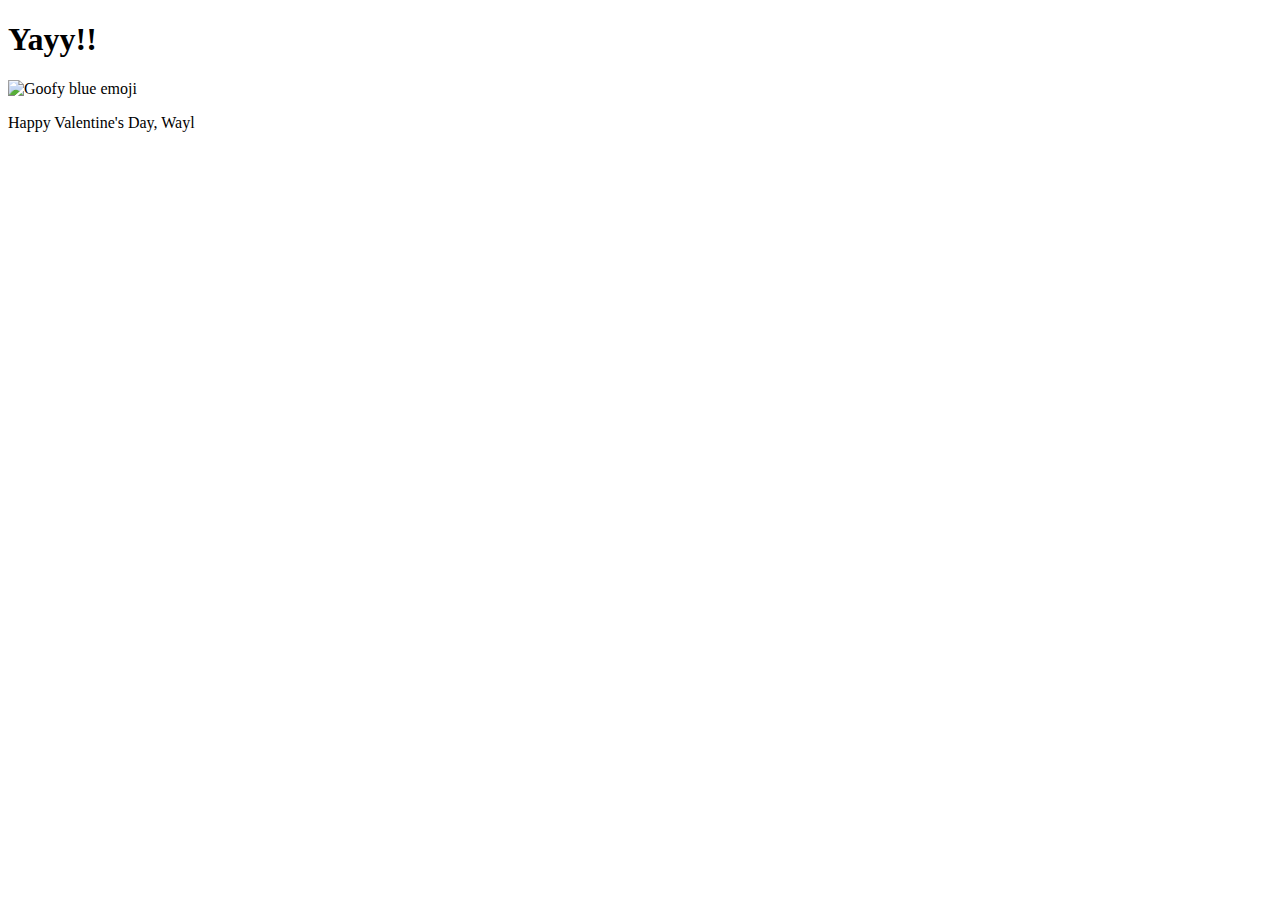
==== yes.html @ e495d55c "Update yes.html" ====
<!DOCTYPE html>
<html lang="en">
  <head>
    <link rel="stylesheet" href="./style/css/yes_styles.css" />
  </head>
  <body>
    <div class="container">
      <div>
        <h1 class="header_text">Yayy!!</h1>
      </div>
      <div class="gif_container">
        <img
          src="./style/images/cute-cat.gif"
          alt="Goofy blue emoji"
        />
      </div>
      <p class="text">Happy Valentine's Day, Wayl</p>
    </div>
  </body>
</html>
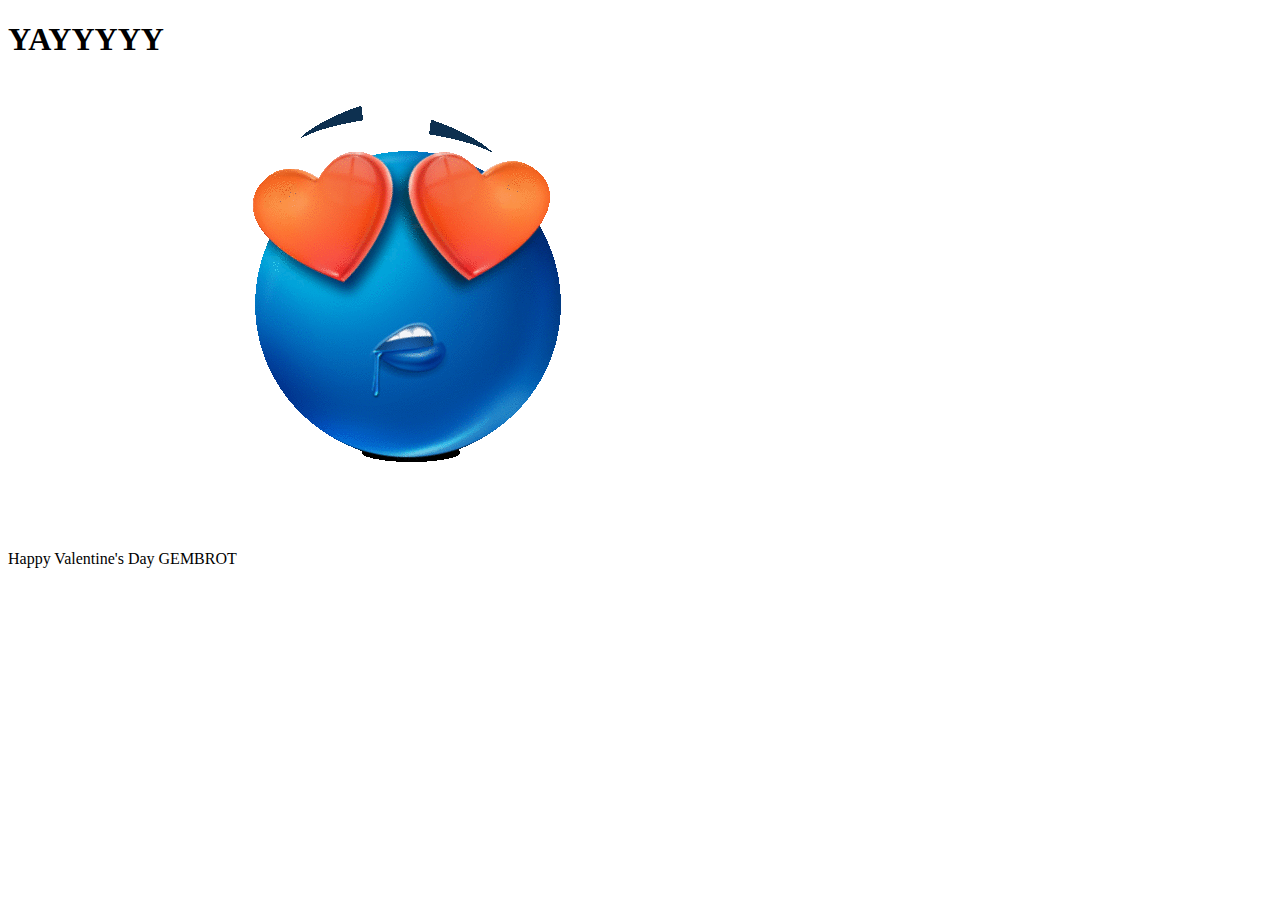
==== commit fc3cec5c: "Update yes.html" ====
--- a/yes.html
+++ b/yes.html
@@ -6,7 +6,7 @@
   <body>
     <div class="container">
       <div>
-        <h1 class="header_text">Yayy!!</h1>
+        <h1 class="header_text">YAYYYYY</h1>
       </div>
       <div class="gif_container">
         <img
@@ -14,7 +14,7 @@
           alt="Goofy blue emoji"
         />
       </div>
-      <p class="text">Happy Valentine's Day, Wayl</p>
+      <p class="text">Happy Valentine's Day GEMBROT</p>
     </div>
   </body>
 </html>
